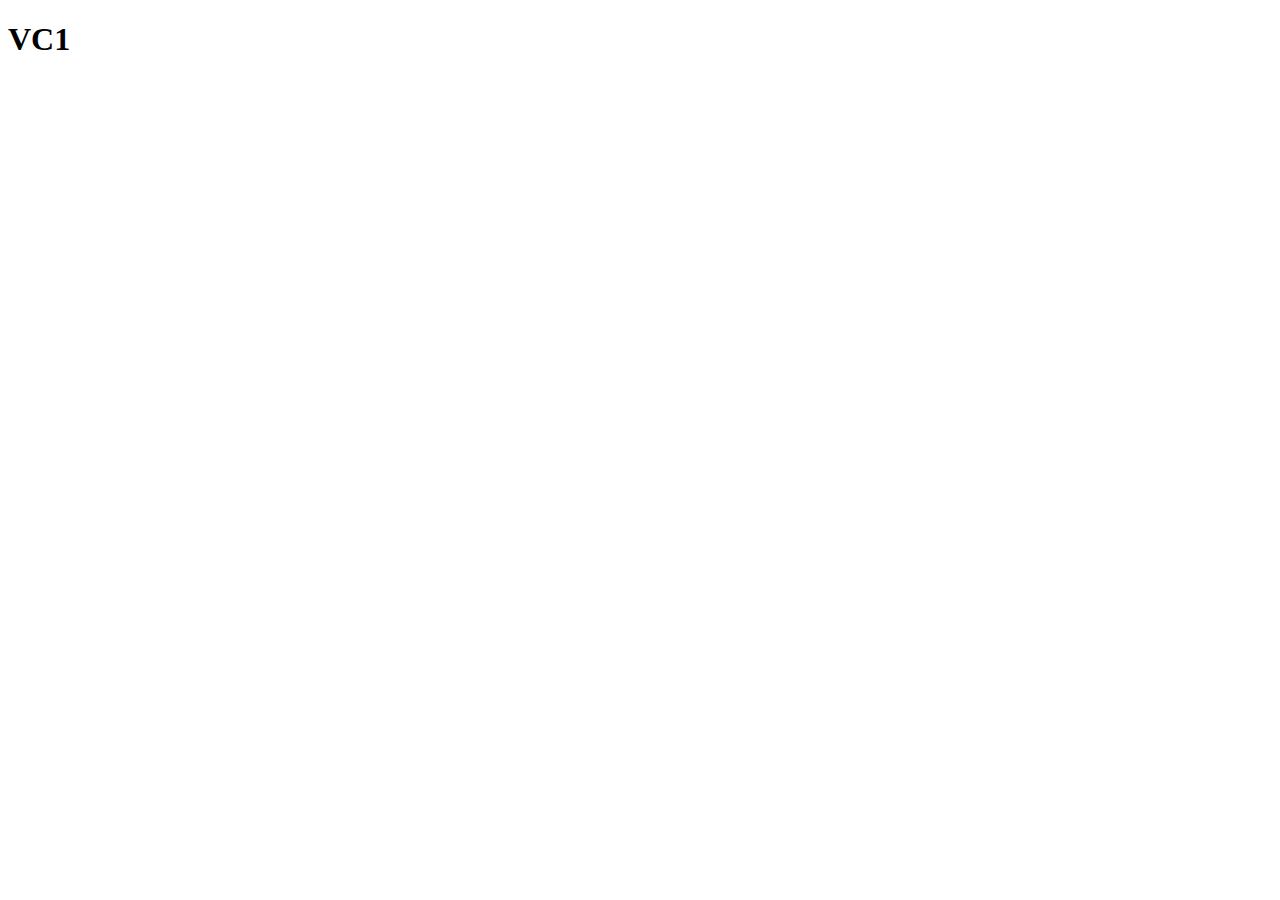
==== index.html @ 269b2824 "dadet" ====
<!DOCTYPE html>
<html lang="en">
<head>
    <meta charset="UTF-8">
    <meta name="viewport" content="width=device-width, initial-scale=1.0">
    <title>Document</title>
    <link rel="stylesheet" href="css/main.css">
    <link rel="shortcut icon" href="image/download.jpg" type="imge/x-icon">
</head>
<body>
    <h1>VC1</h1>
</body>
</html>
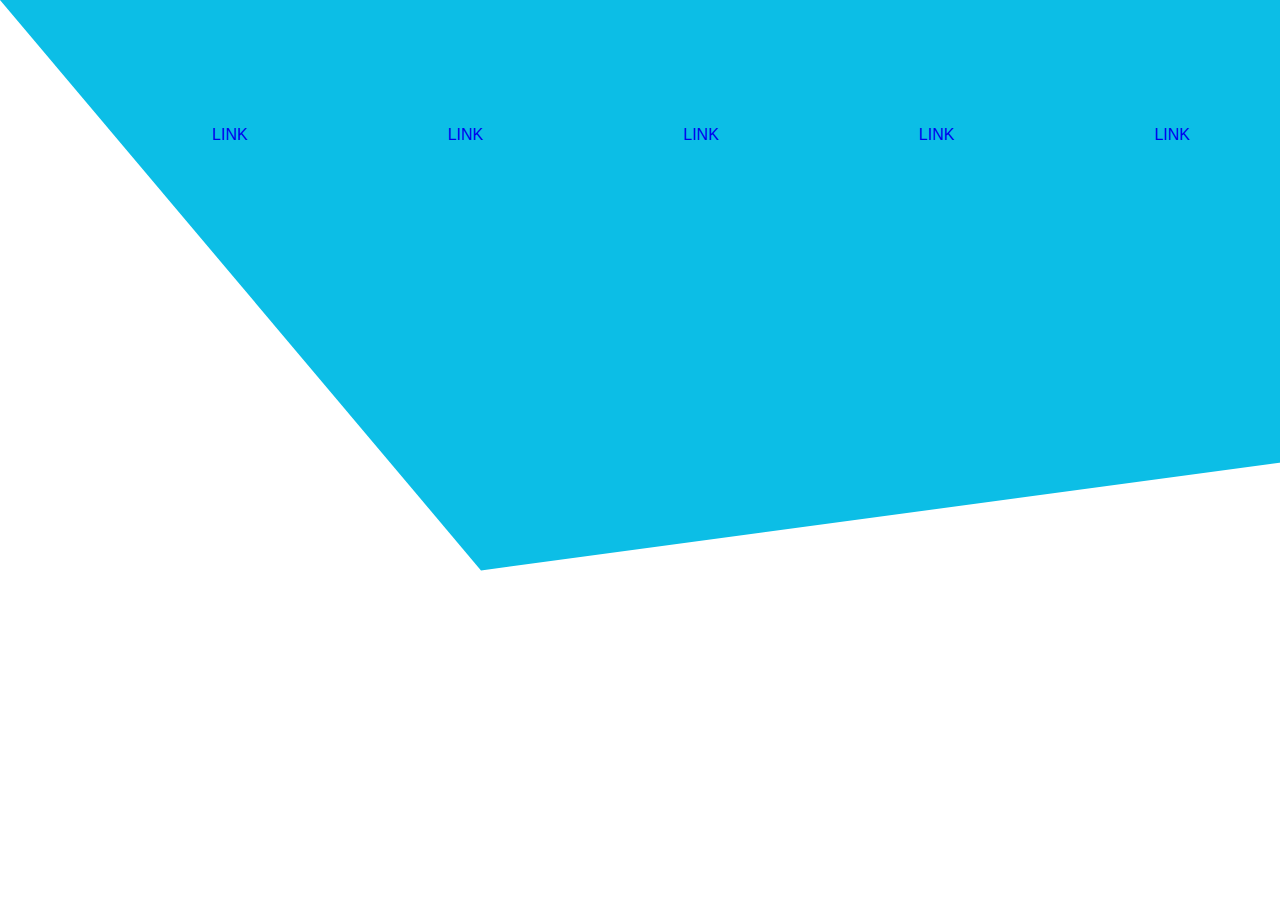
==== commit f5ad5dee: "add menu" ====
--- a/index.html
+++ b/index.html
@@ -8,6 +8,14 @@
     <link rel="shortcut icon" href="image/download.jpg" type="imge/x-icon">
 </head>
 <body>
-    <h1>VC1</h1>
+    <div class="container">
+        <ul>
+            <li><a href="#">link</a></li>
+            <li><a href="#">link</a></li>
+            <li><a href="#">link</a></li>
+            <li><a href="#">link</a></li>
+            <li><a href="#">link</a></li>
+        </ul>
+    </div>
 </body>
 </html>--- a/css/main.css
+++ b/css/main.css
@@ -0,0 +1,25 @@
+body{
+    margin: 0;
+    padding: 0;
+    font-family: sans-serif;
+    overflow: hidden;
+}
+.container{
+    width: 100%;
+    height: 100Vh;
+    padding: 10px;
+    background: rgb(12,190,230);
+    clip-path: polygon(100% 0,100% 50%,37% 62%,0 0);
+}
+ul {
+    display: flex;
+    justify-content: flex-end;
+    list-style-type: none;
+}
+ul li {
+    padding: 100px;
+}
+ul li a{
+    text-transform: uppercase;
+    text-decoration: none;
+}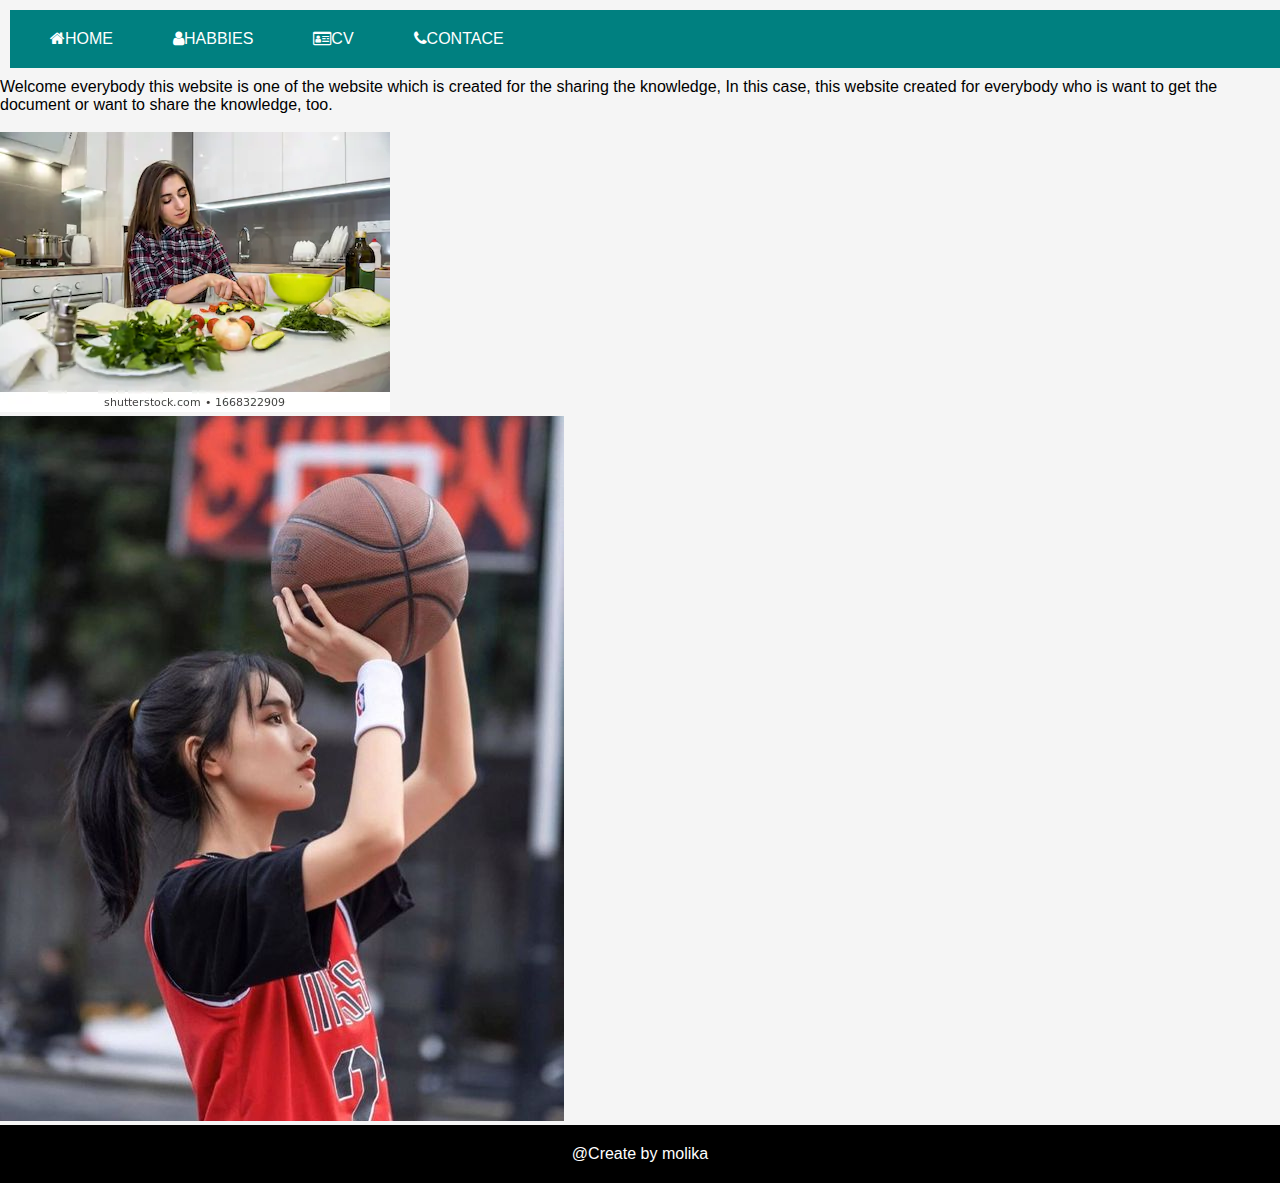
==== commit b4759c8e: "create men 1" ====
--- a/index.html
+++ b/index.html
@@ -3,19 +3,35 @@
 <head>
     <meta charset="UTF-8">
     <meta name="viewport" content="width=device-width, initial-scale=1.0">
-    <title>Document</title>
+    <title>Create wepsite</title>
+    <link rel="stylesheet" href="css/hover.css">
+    
     <link rel="stylesheet" href="css/main.css">
-    <link rel="shortcut icon" href="image/download.jpg" type="imge/x-icon">
+    <link rel="stylesheet" href="image/download.jpg">
+    <link rel="stylesheet" href="https://cdnjs.cloudflare.com/ajax/libs/font-awesome/4.7.0/css/font-awesome.min.css">
 </head>
 <body>
     <div class="container">
         <ul>
-            <li><a href="#">link</a></li>
-            <li><a href="#">link</a></li>
-            <li><a href="#">link</a></li>
-            <li><a href="#">link</a></li>
-            <li><a href="#">link</a></li>
+            <li><a href="/index.html"><i class="fa fa-home"></i>home</a></li>
+            <li><a href="/habbies.html"><i class="fa fa-user"></i>habbies</a></li>
+            <li><a href="/cv.html"><i class="fa fa-drivers-license-o"></i>cv</a></li>
+            <li><a href="/contact.html"><i class="fa fa-phone"></i>contace</a></li>
         </ul>
     </div>
+    <div class="grid">
+        <div class="text">
+            <p>Welcome everybody this website is one of the website which is created for the sharing the knowledge, In this case, this website created for everybody who is want to get the document or want to share the knowledge, too.</p>
+        </div>
+        <div class="img">
+            <img src="/image/d .jpg" alt="">
+        </div>
+        <div class="img">
+            <img src="/image/b.jpg" alt="">
+        </div>
+        <div class="img">
+            <img src="/image/a.jpg" alt="">
+        </div>
+    <footer>@Create by molika</footer>
 </body>
 </html>--- a/css/main.css
+++ b/css/main.css
@@ -1,25 +1,41 @@
-body{
+*{
     margin: 0;
     padding: 0;
     font-family: sans-serif;
-    overflow: hidden;
+}
+body{
+    background: whitesmoke;
 }
 .container{
     width: 100%;
-    height: 100Vh;
     padding: 10px;
-    background: rgb(12,190,230);
-    clip-path: polygon(100% 0,100% 50%,37% 62%,0 0);
 }
 ul {
     display: flex;
-    justify-content: flex-end;
+    justify-content: flex-start;
     list-style-type: none;
+    background: teal;
+    padding: 10px;
 }
 ul li {
-    padding: 100px;
+    padding: 10px;
+    text-transform: uppercase;
 }
-ul li a{
-    text-transform: uppercase;
+
+ul li a {
     text-decoration: none;
-}+    padding: 20px;
+    color: white;
+}
+ul li a:hover{
+    background: pink;
+}
+h2 {
+    padding: 10px;
+}
+footer{
+    padding: 20px;
+    background: #000;
+    color: white;
+    text-align: center;
+}
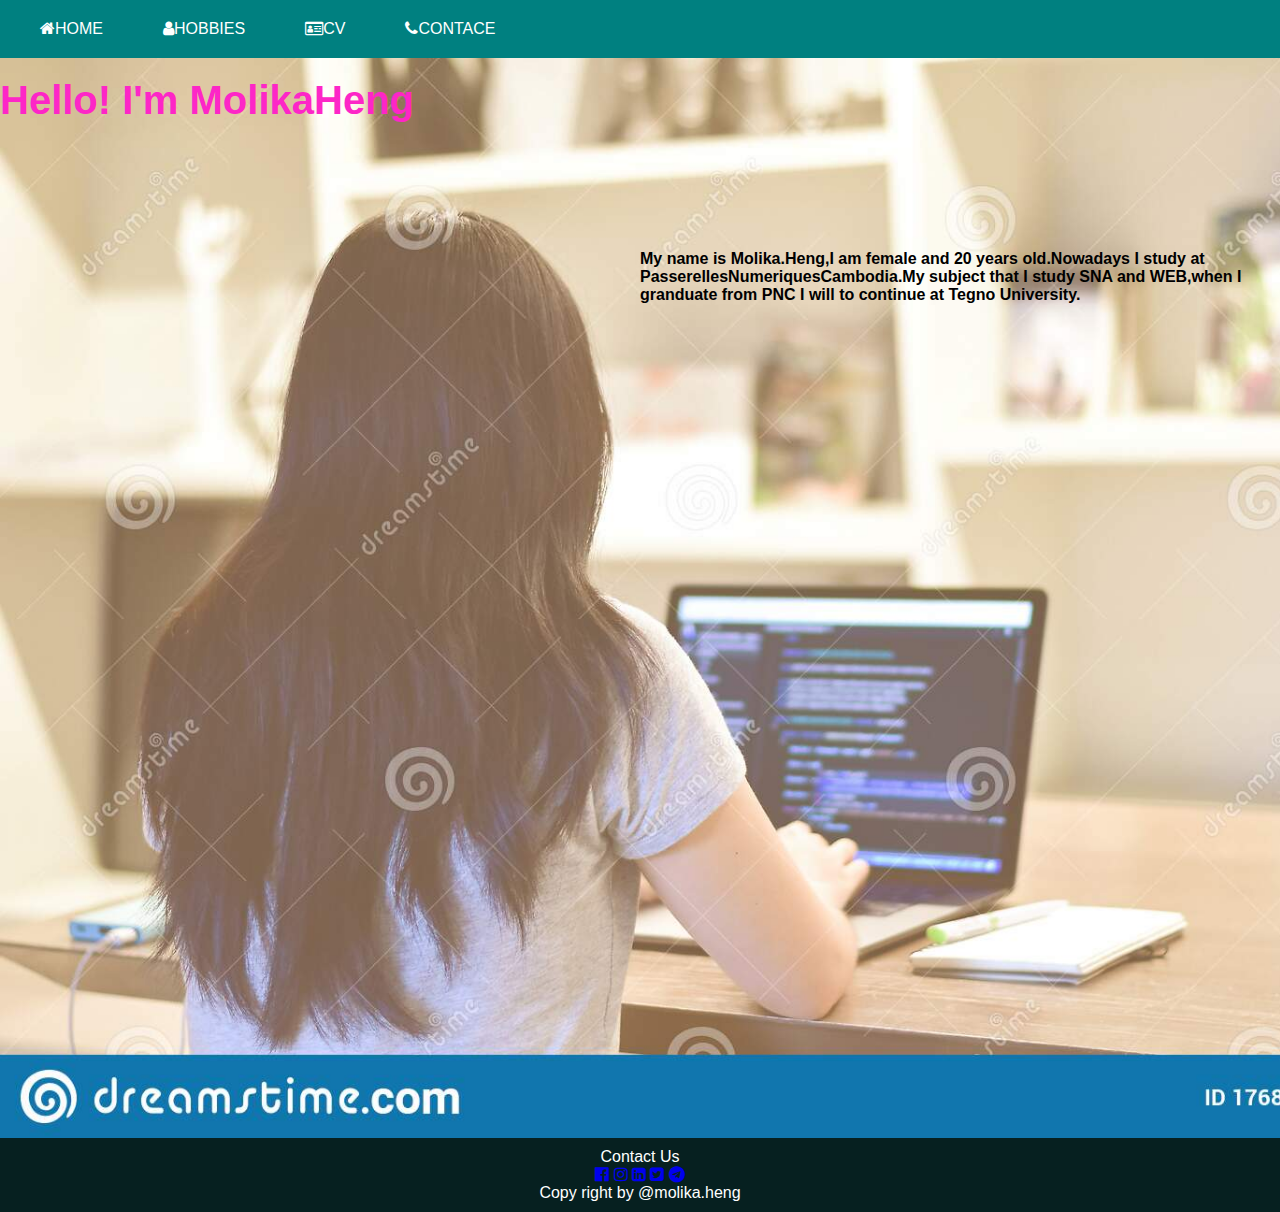
==== commit 88125d08: "#2website" ====
--- a/index.html
+++ b/index.html
@@ -3,35 +3,42 @@
 <head>
     <meta charset="UTF-8">
     <meta name="viewport" content="width=device-width, initial-scale=1.0">
-    <title>Create wepsite</title>
-    <link rel="stylesheet" href="css/hover.css">
-    
+    <title>Create website</title>
+    <link rel="stylesheet" href="https://cdnjs.cloudflare.com/ajax/libs/font-awesome/4.7.0/css/font-awesome.min.css">
     <link rel="stylesheet" href="css/main.css">
-    <link rel="stylesheet" href="image/download.jpg">
     <link rel="stylesheet" href="https://cdnjs.cloudflare.com/ajax/libs/font-awesome/4.7.0/css/font-awesome.min.css">
 </head>
 <body>
     <div class="container">
-        <ul>
-            <li><a href="/index.html"><i class="fa fa-home"></i>home</a></li>
-            <li><a href="/habbies.html"><i class="fa fa-user"></i>habbies</a></li>
-            <li><a href="/cv.html"><i class="fa fa-drivers-license-o"></i>cv</a></li>
-            <li><a href="/contact.html"><i class="fa fa-phone"></i>contace</a></li>
-        </ul>
+        <div class="container">
+            <ul>
+                <li><a href="/index.html"><i class="fa fa-home"></i>home</a></li>
+                <li><a href="/habbies.html"><i class="fa fa-user"></i>hobbies</a></li>
+                <li><a href="/cv.html"><i class="fa fa-drivers-license-o"></i>cv</a></li>
+                <li><a href="/contact.html"><i class="fa fa-phone"></i>contace</a></li>
+            </ul>
+        </div>
     </div>
-    <div class="grid">
-        <div class="text">
-            <p>Welcome everybody this website is one of the website which is created for the sharing the knowledge, In this case, this website created for everybody who is want to get the document or want to share the knowledge, too.</p>
+    <div class="container-bo">
+        <div class="grid">
+            <div class="text">
+                <h1>Hello! I'm MolikaHeng</h1>
+            </div>
+            <div class="text1">
+                <h4>My name is Molika.Heng,I am female and 20 years old.Nowadays I study at PasserellesNumeriquesCambodia.My subject that I study SNA and WEB,when I granduate from PNC I will to continue at Tegno University.</h4>
+            </div>
         </div>
-        <div class="img">
-            <img src="/image/d .jpg" alt="">
+    </div>
+    <footer>
+        <div class="icon">
+            <p>Contact Us</p>
+            <a href="https://www.fackbook.com/"><i class="fa fa-facebook-official"></i></a>
+            <a href="https://www.instagram.com/"><i class="fa fa-instagram"></i></a>
+            <a href="https://www.linkedin.com/"><i class="fa fa-linkedin-square"></i></a>
+            <a href="https://www.twitter.com/"><i class="fa fa-twitter-square"></i></a>
+            <a href="https://www.telegram.com/"><i class="fa fa-telegram"></i></a>
+            <p>Copy right by @molika.heng</p>
         </div>
-        <div class="img">
-            <img src="/image/b.jpg" alt="">
-        </div>
-        <div class="img">
-            <img src="/image/a.jpg" alt="">
-        </div>
-    <footer>@Create by molika</footer>
+    </footer>
 </body>
 </html>--- a/css/main.css
+++ b/css/main.css
@@ -3,26 +3,24 @@
     padding: 0;
     font-family: sans-serif;
 }
-body{
-    background: whitesmoke;
+.container{
+    width: 100%; 
 }
-.container{
-    width: 100%;
-    padding: 10px;
-}
+
 ul {
     display: flex;
     justify-content: flex-start;
     list-style-type: none;
     background: teal;
     padding: 10px;
+
 }
 ul li {
     padding: 10px;
     text-transform: uppercase;
 }
 
-ul li a {
+ul li a{
     text-decoration: none;
     padding: 20px;
     color: white;
@@ -30,12 +28,41 @@
 ul li a:hover{
     background: pink;
 }
-h2 {
+
+.container-bo{
+    background: url('../image/p.jpg');
+    background-size: cover;
+    height: 120vh;
+}
+.grid{
+    display: grid;
+    grid-template-columns: 1fr 1fr;
+}
+.text1{
+    height: 50%;
+    margin-top: 30%;
+}
+h1{
+    color: rgb(253, 38, 199);
+    font-size: 40px;
+    padding-top: 20px;
+}
+h3{
+    display: flex;
+    color: blue;
+    justify-content: center;
+    text-align: start;
+}
+img{
+   width: 30px; 
+   
+}
+ #c1{
+     width: 35px;
+ }
+footer{
     padding: 10px;
-}
-footer{
-    padding: 20px;
-    background: #000;
+    background: rgb(6, 32, 32);
     color: white;
     text-align: center;
-}
+}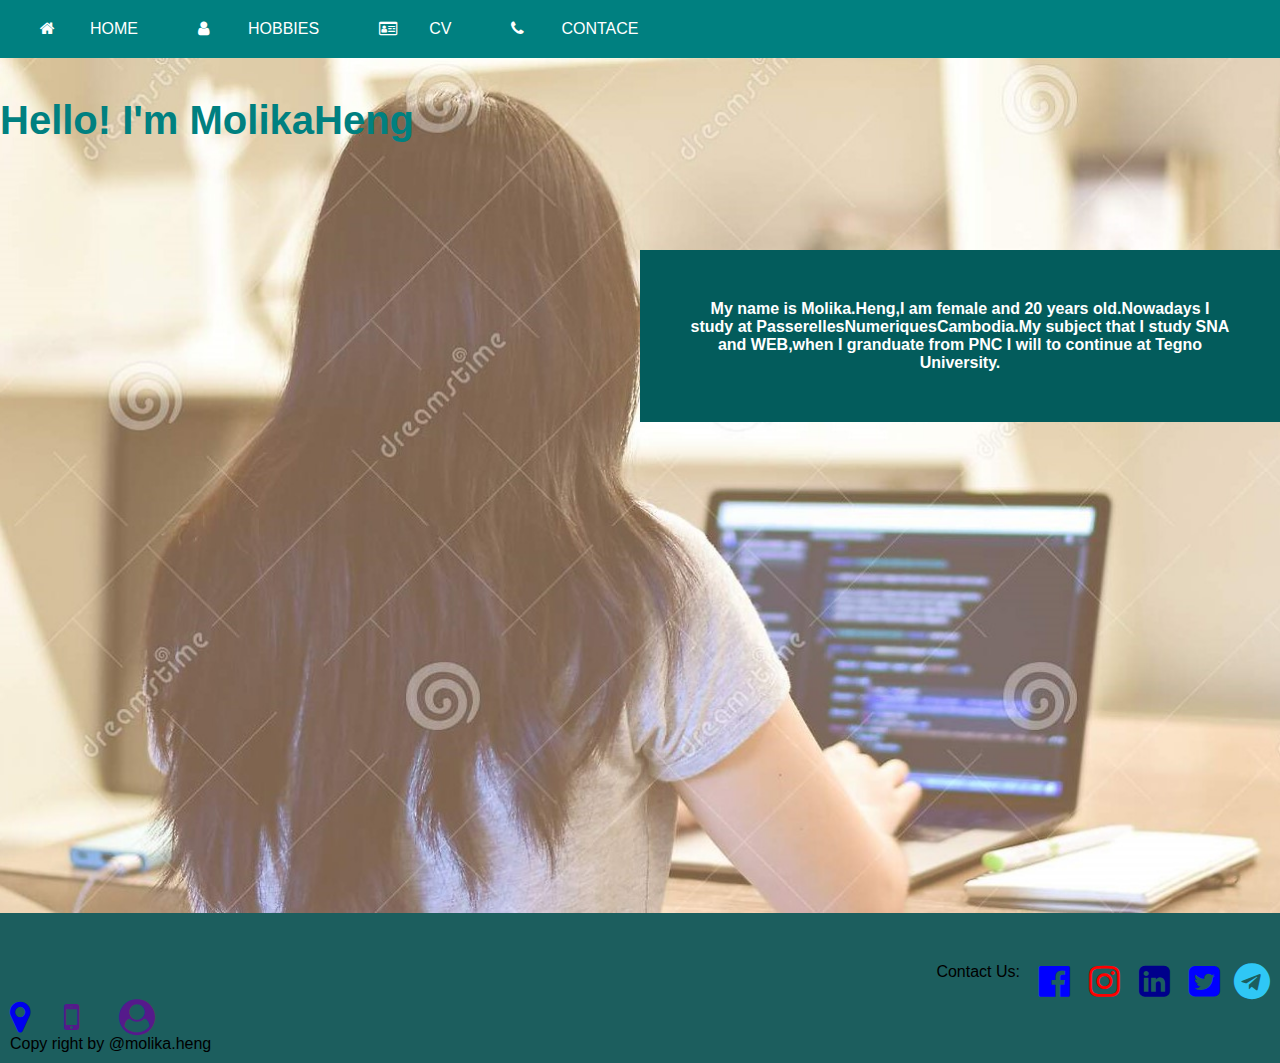
==== commit 33d3d1cd: "#2homepage" ====
--- a/index.html
+++ b/index.html
@@ -4,7 +4,6 @@
     <meta charset="UTF-8">
     <meta name="viewport" content="width=device-width, initial-scale=1.0">
     <title>Create website</title>
-    <link rel="stylesheet" href="https://cdnjs.cloudflare.com/ajax/libs/font-awesome/4.7.0/css/font-awesome.min.css">
     <link rel="stylesheet" href="css/main.css">
     <link rel="stylesheet" href="https://cdnjs.cloudflare.com/ajax/libs/font-awesome/4.7.0/css/font-awesome.min.css">
 </head>
@@ -31,12 +30,19 @@
     </div>
     <footer>
         <div class="icon">
-            <p>Contact Us</p>
-            <a href="https://www.fackbook.com/"><i class="fa fa-facebook-official"></i></a>
-            <a href="https://www.instagram.com/"><i class="fa fa-instagram"></i></a>
-            <a href="https://www.linkedin.com/"><i class="fa fa-linkedin-square"></i></a>
-            <a href="https://www.twitter.com/"><i class="fa fa-twitter-square"></i></a>
-            <a href="https://www.telegram.com/"><i class="fa fa-telegram"></i></a>
+            <p>Contact Us:</p>
+            <a href="https://www.fackbook.com/"><i class="fa fa-facebook-official" style="font-size:36px;color:blue;"></i></a>
+            <a href="https://www.instagram.com/"><i class="fa fa-instagram "style="font-size:36px;color:red;"></i></a>
+            <a href="https://www.linkedin.com/"><i class="fa fa-linkedin-square" style="font-size:36px;color:darkblue"></i></a>
+            <a href="https://www.twitter.com/"><i class="fa fa-twitter-square"style="font-size:36px;color:blue;"></i></a>
+            <a href="https://www.telegram.com/"><i class="fa fa-telegram "style="font-size:36px;color:rgb(47, 199, 245);"></i></a>
+        </div>
+        <div class="txt">
+            <div class="icon1">
+                <a href="https://www.embedgooglemap.net"><i class="fa fa-map-marker" style="font-size:36px"></i></a>
+                <a href=""><i class="fa fa-mobile-phone" style="font-size:36px"></i></a>
+                <a href=""><i class="fa fa-user-circle" style="font-size:36px"></i></a>
+            </div>
             <p>Copy right by @molika.heng</p>
         </div>
     </footer>
--- a/css/main.css
+++ b/css/main.css
@@ -32,7 +32,7 @@
 .container-bo{
     background: url('../image/p.jpg');
     background-size: cover;
-    height: 120vh;
+    height: 95vh;
 }
 .grid{
     display: grid;
@@ -43,26 +43,29 @@
     margin-top: 30%;
 }
 h1{
-    color: rgb(253, 38, 199);
+    color: teal;
     font-size: 40px;
-    padding-top: 20px;
+    padding-top: 40px;
 }
-h3{
+h4{
+    color: #fff;
+    background: rgb(3, 92, 92);
+    padding: 50px;
     display: flex;
-    color: blue;
     justify-content: center;
-    text-align: start;
+    text-align: center;
 }
-img{
-   width: 30px; 
-   
+.icon{
+    margin-top: 40px;
+    display: flex;
+    justify-content:flex-end; 
+    text-align: end;
 }
- #c1{
-     width: 35px;
- }
+a i{
+    width: 50px;
+}
 footer{
     padding: 10px;
-    background: rgb(6, 32, 32);
-    color: white;
-    text-align: center;
+    background: rgb(28, 94, 94);
+
 }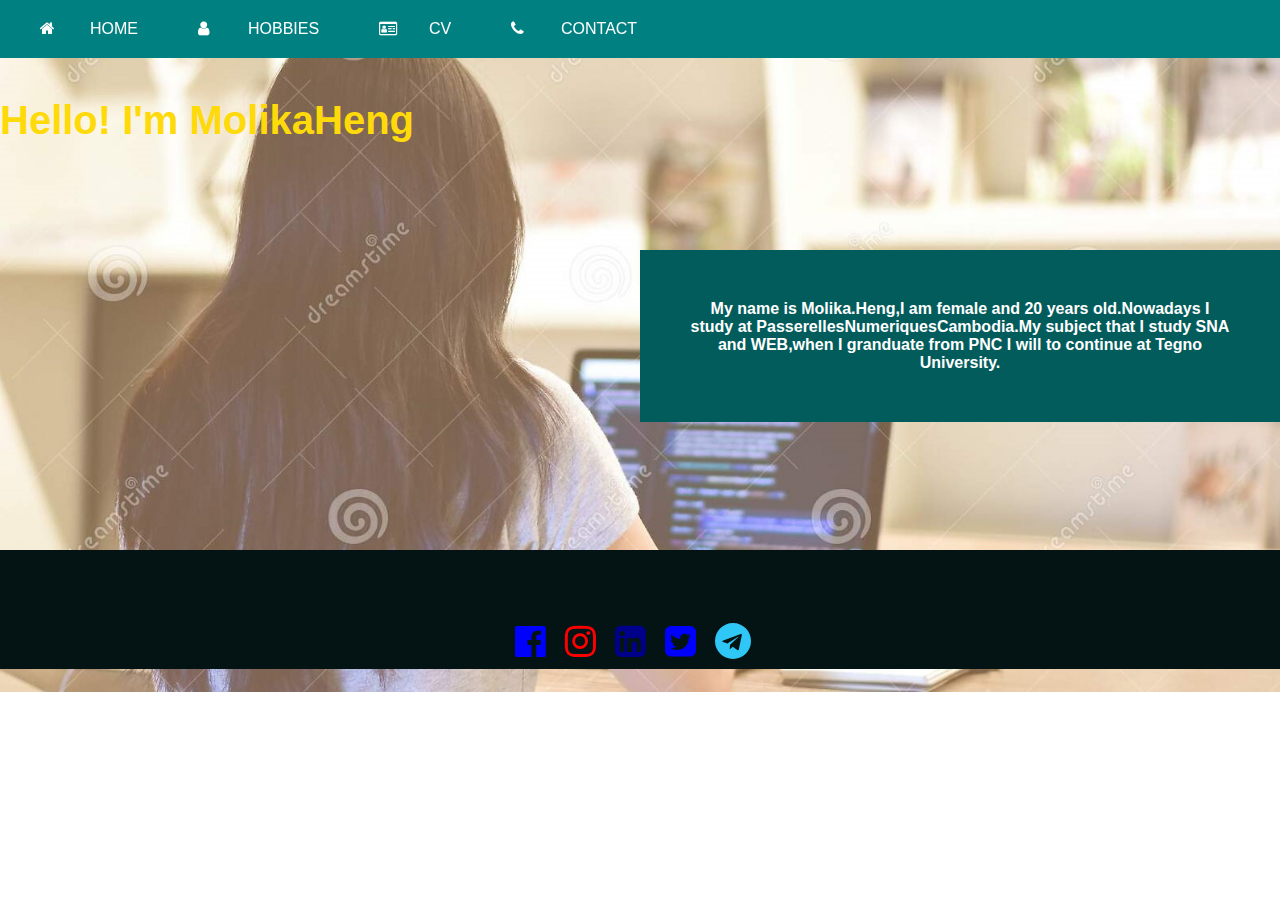
==== commit dadc7789: "#3homepage" ====
--- a/index.html
+++ b/index.html
@@ -4,6 +4,7 @@
     <meta charset="UTF-8">
     <meta name="viewport" content="width=device-width, initial-scale=1.0">
     <title>Create website</title>
+    <link rel="stylesheet" href="css/hover.css">
     <link rel="stylesheet" href="css/main.css">
     <link rel="stylesheet" href="https://cdnjs.cloudflare.com/ajax/libs/font-awesome/4.7.0/css/font-awesome.min.css">
 </head>
@@ -11,10 +12,10 @@
     <div class="container">
         <div class="container">
             <ul>
-                <li><a href="/index.html"><i class="fa fa-home"></i>home</a></li>
-                <li><a href="/habbies.html"><i class="fa fa-user"></i>hobbies</a></li>
-                <li><a href="/cv.html"><i class="fa fa-drivers-license-o"></i>cv</a></li>
-                <li><a href="/contact.html"><i class="fa fa-phone"></i>contace</a></li>
+                <li class="item1 hvr-push"><a href="/index.html"><i class="fa fa-home "></i>home</a></li>
+                <li class="item2 hvr-push"><a href="/habbies.html"><i class="fa fa-user"></i>hobbies</a></li>
+                <li class="item3 hvr-push"><a href="/cv.html"><i class="fa fa-drivers-license-o"></i>cv</a></li>
+                <li class="item4 hvr-push"><a href="/contact.html"><i class="fa fa-phone"></i>contact</a></li>
             </ul>
         </div>
     </div>
@@ -30,20 +31,11 @@
     </div>
     <footer>
         <div class="icon">
-            <p>Contact Us:</p>
-            <a href="https://www.fackbook.com/"><i class="fa fa-facebook-official" style="font-size:36px;color:blue;"></i></a>
-            <a href="https://www.instagram.com/"><i class="fa fa-instagram "style="font-size:36px;color:red;"></i></a>
-            <a href="https://www.linkedin.com/"><i class="fa fa-linkedin-square" style="font-size:36px;color:darkblue"></i></a>
-            <a href="https://www.twitter.com/"><i class="fa fa-twitter-square"style="font-size:36px;color:blue;"></i></a>
-            <a href="https://www.telegram.com/"><i class="fa fa-telegram "style="font-size:36px;color:rgb(47, 199, 245);"></i></a>
-        </div>
-        <div class="txt">
-            <div class="icon1">
-                <a href="https://www.embedgooglemap.net"><i class="fa fa-map-marker" style="font-size:36px"></i></a>
-                <a href=""><i class="fa fa-mobile-phone" style="font-size:36px"></i></a>
-                <a href=""><i class="fa fa-user-circle" style="font-size:36px"></i></a>
-            </div>
-            <p>Copy right by @molika.heng</p>
+            <a href="https://www.fackbook.com/"><i class="fa fa-facebook-official hvr-push" style="font-size:36px;color:blue;"></i></a>
+            <a href="https://www.instagram.com/"><i class="fa fa-instagram hvr-push"style="font-size:36px;color:red;"></i></a>
+            <a href="https://www.linkedin.com/"><i class="fa fa-linkedin-square hvr-push" style="font-size:36px;color:darkblue"></i></a>
+            <a href="https://www.twitter.com/"><i class="fa fa-twitter-square hvr-push"style="font-size:36px;color:blue;"></i></a>
+            <a href="https://www.telegram.com/"><i class="fa fa-telegram hvr-push"style="font-size:36px;color:rgb(47, 199, 245);"></i></a>
         </div>
     </footer>
 </body>
--- a/css/main.css
+++ b/css/main.css
@@ -22,17 +22,17 @@
 
 ul li a{
     text-decoration: none;
-    padding: 20px;
     color: white;
+    padding:20px;
 }
 ul li a:hover{
     background: pink;
 }
 
-.container-bo{
+body{
     background: url('../image/p.jpg');
     background-size: cover;
-    height: 95vh;
+    background-repeat: no-repeat;
 }
 .grid{
     display: grid;
@@ -43,7 +43,7 @@
     margin-top: 30%;
 }
 h1{
-    color: teal;
+    color: rgb(255, 218, 10);
     font-size: 40px;
     padding-top: 40px;
 }
@@ -56,16 +56,29 @@
     text-align: center;
 }
 .icon{
-    margin-top: 40px;
     display: flex;
-    justify-content:flex-end; 
-    text-align: end;
+    justify-content: space-between;
+    margin-top:5%;
 }
 a i{
     width: 50px;
 }
 footer{
-    padding: 10px;
-    background: rgb(28, 94, 94);
+    margin-top:5%;
+    background:rgb(4, 20, 20);
+    display:flex;
+    justify-content: center;
+    align-items: center;
+    padding:10px;
+    margin-top:10%;
+
+}
+@media(max-width:600px){
+    .container{
+        width: 100%;
+    }
+    .container-bo{
+        width: 100%;
+    }
 
 }